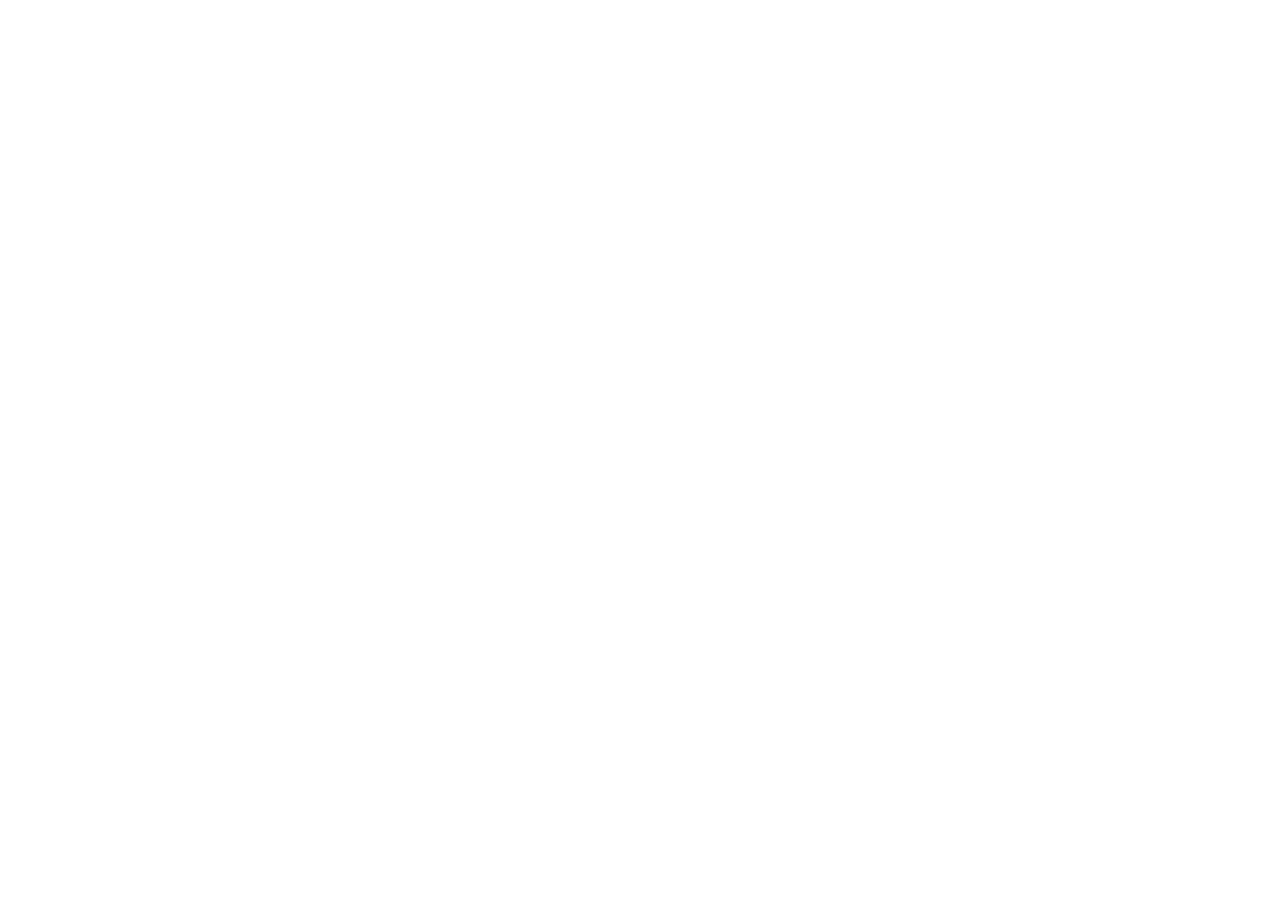
==== index.html @ dfcc4bf6 "Create index.html" ====
<!DOCTYPE html>
<html lang="en">
  <head>
    <meta charset="UTF-8" />
    <meta name="viewport" content="width=device-width, initial-scale=1.0" />
    <title>Prova</title>
  </head>
  <body></body>
</html>
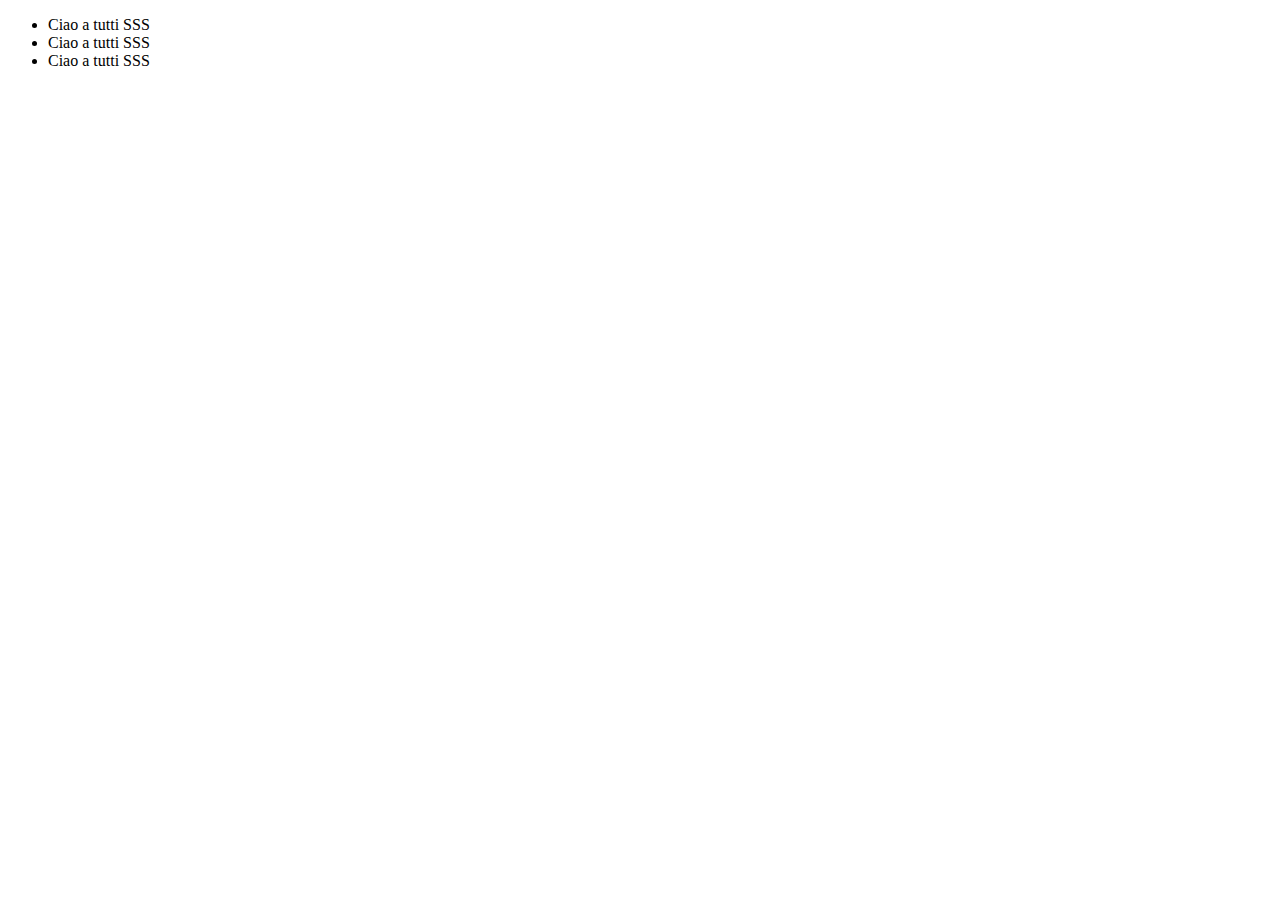
==== commit 30fc86a3: "adds header and nav" ====
--- a/index.html
+++ b/index.html
@@ -5,5 +5,11 @@
     <meta name="viewport" content="width=device-width, initial-scale=1.0" />
     <title>Prova</title>
   </head>
-  <body></body>
+  <body>
+    <ul>
+      <li>Ciao a tutti SSS</li>
+      <li>Ciao a tutti SSS</li>
+      <li>Ciao a tutti SSS</li>
+    </ul>
+  </body>
 </html>
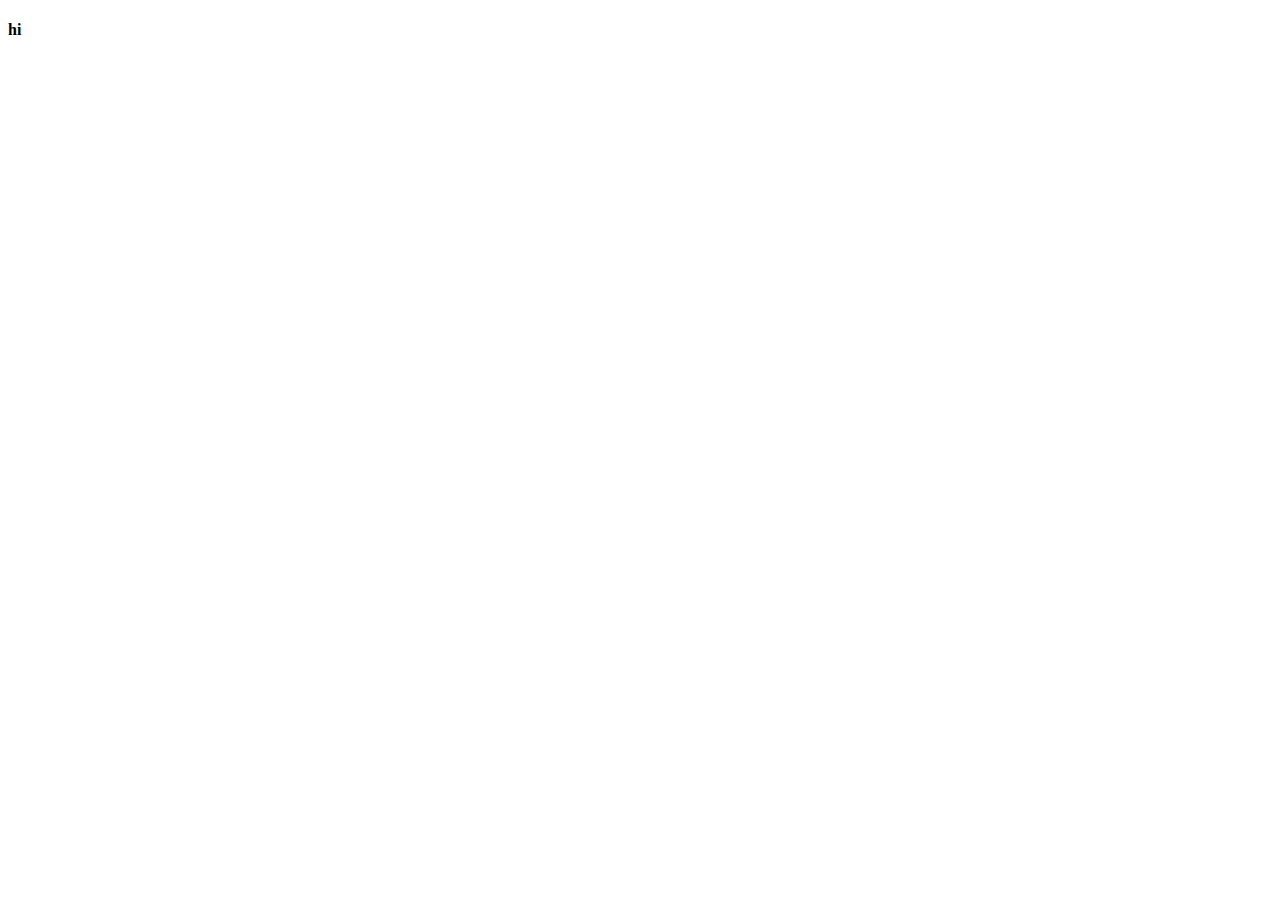
==== commit 48d77a6f: "commh4" ====
--- a/index.html
+++ b/index.html
@@ -6,10 +6,6 @@
     <title>Prova</title>
   </head>
   <body>
-    <ul>
-      <li>Ciao a tutti SSS</li>
-      <li>Ciao a tutti SSS</li>
-      <li>Ciao a tutti SSS</li>
-    </ul>
+    <h4>hi</h4>
   </body>
 </html>
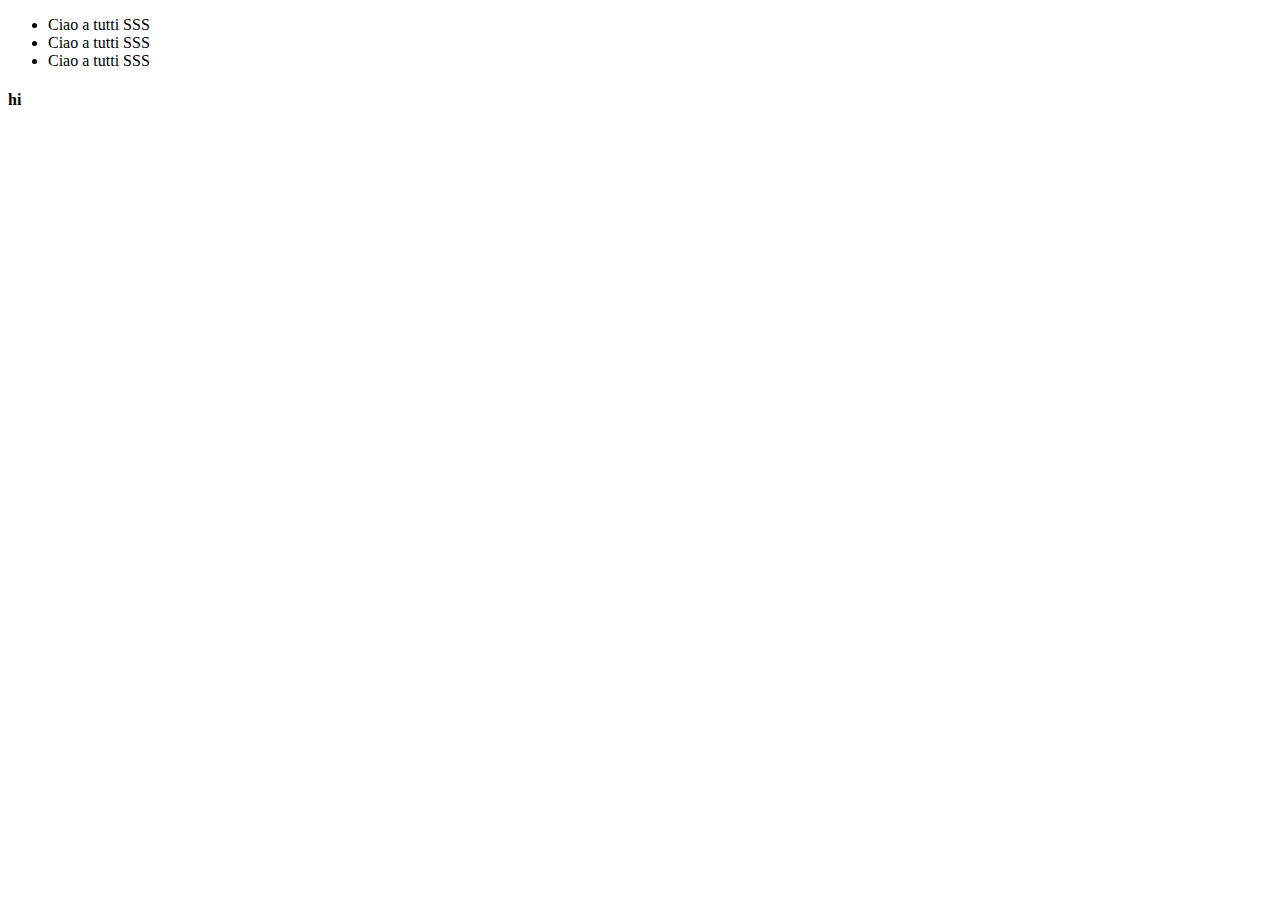
==== commit 2831e1c8: "Merge branch 'Pietro' into develop" ====
--- a/index.html
+++ b/index.html
@@ -6,6 +6,11 @@
     <title>Prova</title>
   </head>
   <body>
+    <ul>
+      <li>Ciao a tutti SSS</li>
+      <li>Ciao a tutti SSS</li>
+      <li>Ciao a tutti SSS</li>
+    </ul>
     <h4>hi</h4>
   </body>
 </html>
